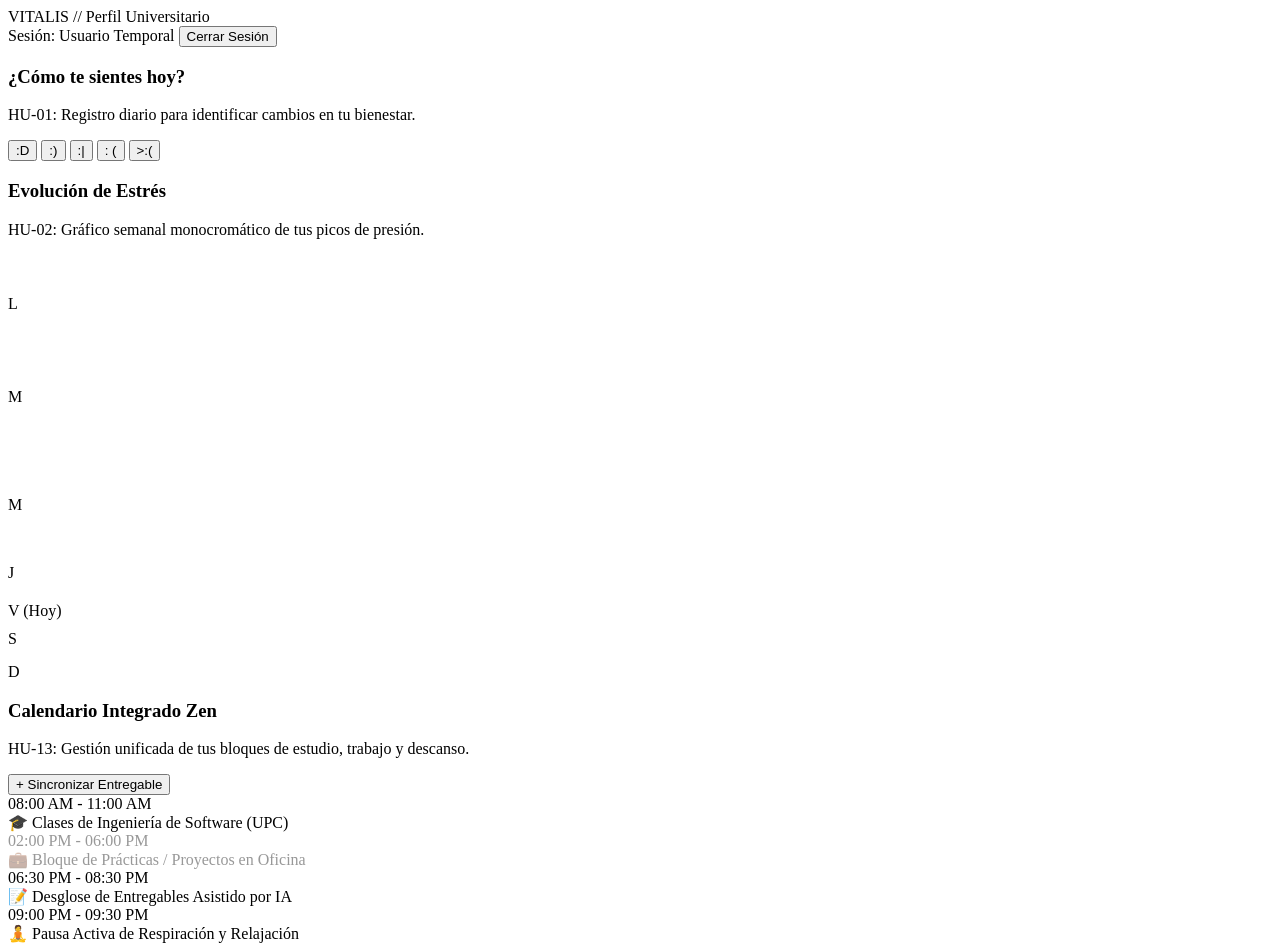
==== public/assets/HTML/dashboard.html @ 8b56e9eb "feat(assets): add dashboard layout with mood tracking, stress evolution, and integrated calendar fea" ====
<!DOCTYPE html>
<html lang="es">
<head>
    <meta charset="UTF-8">
    <meta name="viewport" content="width=device-width, initial-scale=1.0">
    <title>VITALIS - Dashboard Zen</title>
    <link rel="preconnect" href="https://fonts.googleapis.com">
    <link rel="preconnect" href="https://fonts.gstatic.com" crossorigin>
    <link href="https://fonts.googleapis.com/css2?family=Inter:wght@400;500;600&family=Playfair+Display:wght@400;600&display=swap" rel="stylesheet">
    <link rel="stylesheet" href="../styles/dashboard-styles.css">
</head>
<body>

<header class="dash-navbar">
    <div class="dash-nav-container">
        <span class="dash-brand">VITALIS // <span id="user-role-badge">Cargando...</span></span>
        <div class="user-profile-zone">
            <span id="welcome-user-text">Bienvenido</span>
            <button class="btn-logout" onclick="logout()">Cerrar Sesión</button>
        </div>
    </div>
</header>

<main class="dash-container">
    <div class="dash-grid-top">

        <div class="dash-card">
            <h3 class="dash-card-title">¿Cómo te sientes hoy?</h3>
            <p class="dash-card-subtitle">HU-01: Registro diario para identificar cambios en tu bienestar.</p>

            <div class="mood-selector-container">
                <button class="mood-btn" onclick="registerMood(':D', 'Excelente')">:D</button>
                <button class="mood-btn" onclick="registerMood(':)', 'Bueno')">:)</button>
                <button class="mood-btn" onclick="registerMood(':|', 'Neutral')">:|</button>
                <button class="mood-btn" onclick="registerMood(':(', 'Estresado')">: (</button>
                <button class="mood-btn" onclick="registerMood('>:(', 'Agotado')">&gt;:(</button>
            </div>
            <div id="mood-feedback-message" class="feedback-msg hidden-element"></div>
        </div>

        <div class="dash-card">
            <h3 class="dash-card-title">Evolución de Estrés</h3>
            <p class="dash-card-subtitle">HU-02: Gráfico semanal monocromático de tus picos de presión.</p>

            <div class="stress-chart-mock">
                <div class="chart-bar-container"><div class="chart-bar" style="height: 40px;"></div><span class="day-label">L</span></div>
                <div class="chart-bar-container"><div class="chart-bar" style="height: 75px;"></div><span class="day-label">M</span></div>
                <div class="chart-bar-container"><div class="chart-bar" style="height: 90px;"></div><span class="day-label">M</span></div>
                <div class="chart-bar-container"><div class="chart-bar" style="height: 50px;"></div><span class="day-label">J</span></div>
                <div class="chart-bar-container"><div class="chart-bar" id="live-stress-bar" style="height: 20px;"></div><span class="day-label-active">V (Hoy)</span></div>
                <div class="chart-bar-container"><div class="chart-bar" style="height: 10px;"></div><span class="day-label">S</span></div>
                <div class="chart-bar-container"><div class="chart-bar" style="height: 15px;"></div><span class="day-label">D</span></div>
            </div>
        </div>

    </div>

    <div class="dash-card mt-32">
        <div class="calendar-header-flex">
            <div>
                <h3 class="dash-card-title">Calendario Integrado Zen</h3>
                <p class="dash-card-subtitle">HU-13: Gestión unificada de tus bloques de estudio, trabajo y descanso.</p>
            </div>
            <button class="btn btn-primary" onclick="addCustomEvent()">+ Sincronizar Entregable</button>
        </div>

        <div class="calendar-timeline">
            <div class="time-block">
                <span class="time-label">08:00 AM - 11:00 AM</span>
                <div class="event-pill event-academic">🎓 Clases de Ingeniería de Software (UPC)</div>
            </div>
            <div class="time-block" id="conditional-work-block">
                <span class="time-label">02:00 PM - 06:00 PM</span>
                <div class="event-pill event-work">💼 Bloque de Prácticas / Proyectos en Oficina</div>
            </div>
            <div class="time-block">
                <span class="time-label">06:30 PM - 08:30 PM</span>
                <div class="event-pill event-study">📝 Desglose de Entregables Asistido por IA</div>
            </div>
            <div class="time-block">
                <span class="time-label">09:00 PM - 09:30 PM</span>
                <div class="event-pill event-rest">🧘 Pausa Activa de Respiración y Relajación</div>
            </div>
        </div>
    </div>
</main>

<script>
    // Verificación de datos de sesión simulada
    document.addEventListener('DOMContentLoaded', () => {
        const username = sessionStorage.getItem('vitalis_username') || 'Usuario Temporal';
        const role = sessionStorage.getItem('vitalis_role') || 'estudiante';

        document.getElementById('welcome-user-text').innerText = `Sesión: ${username}`;

        const roleBadge = document.getElementById('user-role-badge');
        if(role === 'estudiante') {
            roleBadge.innerText = 'Perfil Universitario';
            roleBadge.className = 'badge-student';
            // Los estudiantes puros ocultan el bloque fijo de oficina
            document.getElementById('conditional-work-block').style.opacity = '0.4';
        } else {
            roleBadge.innerText = 'Perfil Practicante Pre-Profesional';
            roleBadge.className = 'badge-intern';
        }
    });

    function registerMood(emoji, label) {
        const feedback = document.getElementById('mood-feedback-message');
        feedback.innerText = `Estado [${label}] registrado en tu historial diario con éxito.`;
        feedback.classList.remove('hidden-element');

        // Modificación dinámica del gráfico de estrés basado en el ánimo registrado (HU-02)
        const stressBar = document.getElementById('live-stress-bar');
        if(emoji === ':(' || emoji === '>:') {
            stressBar.style.height = '85px';
            stressBar.style.backgroundColor = '#666666';
        } else {
            stressBar.style.height = '30px';
            stressBar.style.backgroundColor = '#111111';
        }
    }

    function addCustomEvent() {
        alert("HU-13: Calendario unificado sincronizado de forma correcta. Se ha añadido la fecha límite al planificador.");
    }

    function logout() {
        sessionStorage.clear();
        window.location.href = 'login.html';
    }
</script>
</body>
</html>
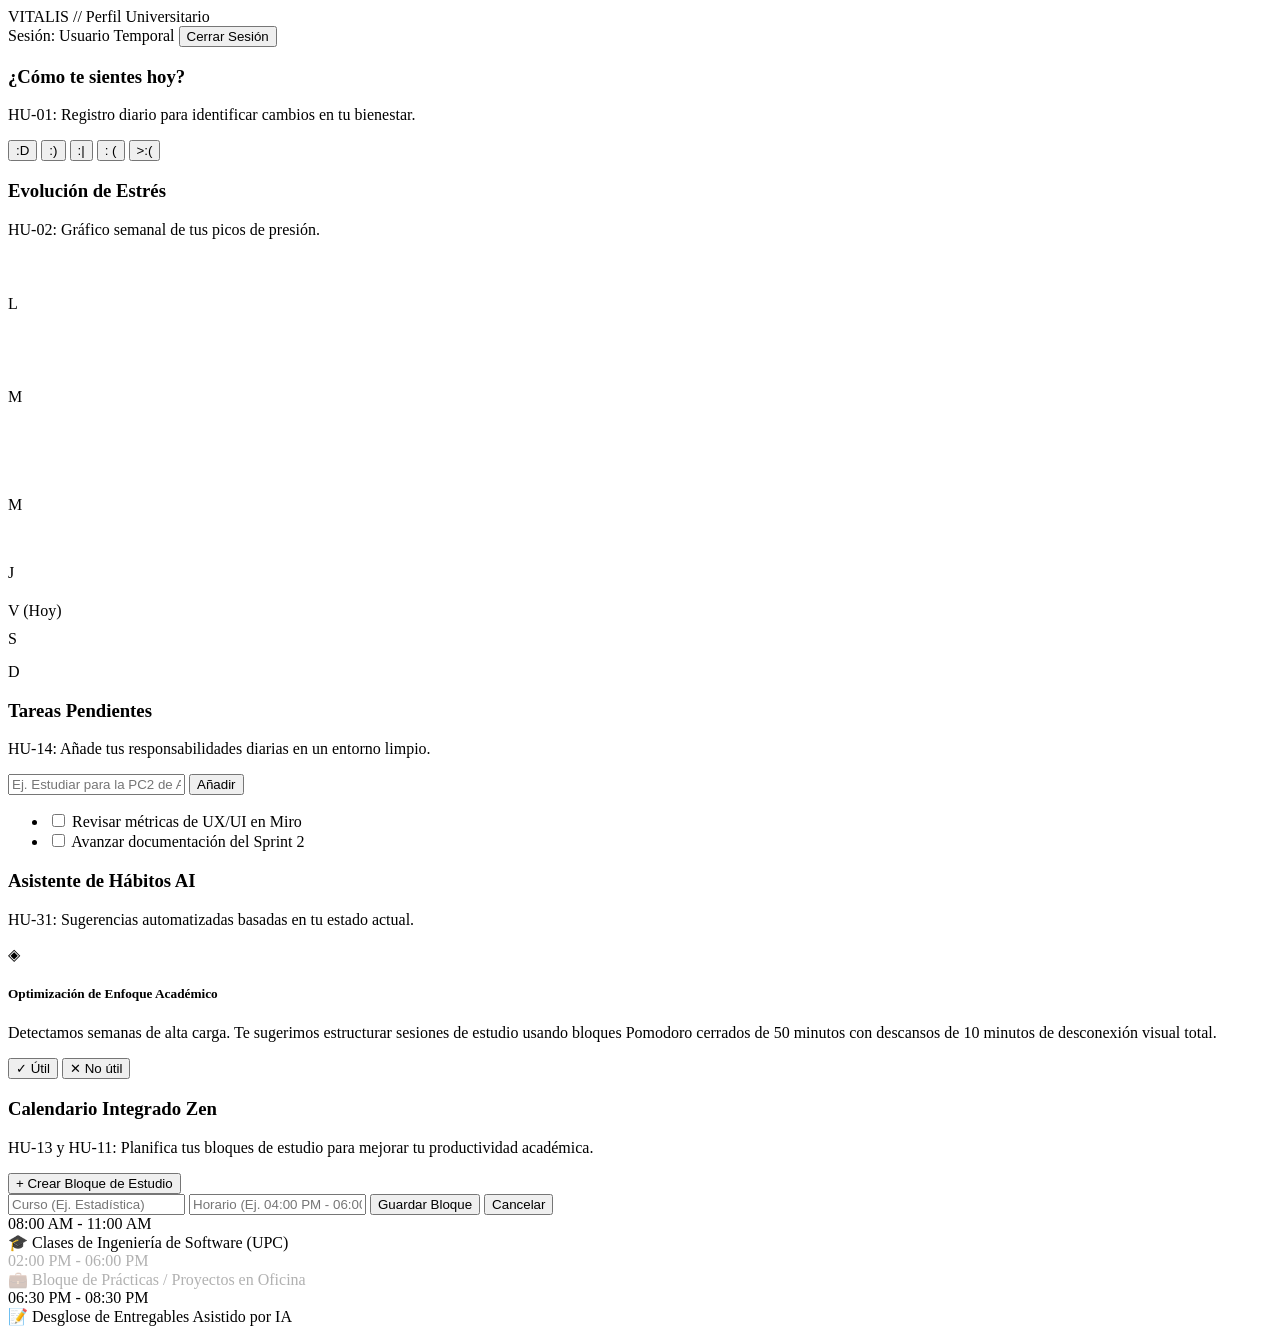
==== commit d1e918a3: "feat(assets): add task management, AI habit assistant, and study block planner to dashboard" ====
--- a/public/assets/HTML/dashboard.html
+++ b/public/assets/HTML/dashboard.html
@@ -7,7 +7,8 @@
     <link rel="preconnect" href="https://fonts.googleapis.com">
     <link rel="preconnect" href="https://fonts.gstatic.com" crossorigin>
     <link href="https://fonts.googleapis.com/css2?family=Inter:wght@400;500;600&family=Playfair+Display:wght@400;600&display=swap" rel="stylesheet">
-    <link rel="stylesheet" href="../styles/dashboard-styles.css">
+    <link rel="stylesheet" href="../styles/dashboard-style.css">
+
 </head>
 <body>
 
@@ -22,12 +23,11 @@
 </header>
 
 <main class="dash-container">
+
     <div class="dash-grid-top">
-
         <div class="dash-card">
             <h3 class="dash-card-title">¿Cómo te sientes hoy?</h3>
             <p class="dash-card-subtitle">HU-01: Registro diario para identificar cambios en tu bienestar.</p>
-
             <div class="mood-selector-container">
                 <button class="mood-btn" onclick="registerMood(':D', 'Excelente')">:D</button>
                 <button class="mood-btn" onclick="registerMood(':)', 'Bueno')">:)</button>
@@ -40,8 +40,7 @@
 
         <div class="dash-card">
             <h3 class="dash-card-title">Evolución de Estrés</h3>
-            <p class="dash-card-subtitle">HU-02: Gráfico semanal monocromático de tus picos de presión.</p>
-
+            <p class="dash-card-subtitle">HU-02: Gráfico semanal de tus picos de presión.</p>
             <div class="stress-chart-mock">
                 <div class="chart-bar-container"><div class="chart-bar" style="height: 40px;"></div><span class="day-label">L</span></div>
                 <div class="chart-bar-container"><div class="chart-bar" style="height: 75px;"></div><span class="day-label">M</span></div>
@@ -52,6 +51,41 @@
                 <div class="chart-bar-container"><div class="chart-bar" style="height: 15px;"></div><span class="day-label">D</span></div>
             </div>
         </div>
+    </div>
+
+    <div class="dash-grid-top mt-32">
+
+        <div class="dash-card">
+            <h3 class="dash-card-title">Tareas Pendientes</h3>
+            <p class="dash-card-subtitle">HU-14: Añade tus responsabilidades diarias en un entorno limpio.</p>
+
+            <form onsubmit="addTask(event)" class="inline-form-zen">
+                <input type="text" id="task-input" required placeholder="Ej. Estudiar para la PC2 de Arquitectura" class="form-input task-input-flex">
+                <button type="submit" class="btn btn-primary btn-add-task">Añadir</button>
+            </form>
+
+            <ul id="task-list-zen" class="task-list-container">
+                <li class="task-item-zen"><input type="checkbox" onchange="toggleTask(this)"> <span>Revisar métricas de UX/UI en Miro</span></li>
+                <li class="task-item-zen"><input type="checkbox" onchange="toggleTask(this)"> <span>Avanzar documentación del Sprint 2</span></li>
+            </ul>
+        </div>
+
+        <div class="dash-card">
+            <h3 class="dash-card-title">Asistente de Hábitos AI</h3>
+            <p class="dash-card-subtitle">HU-31: Sugerencias automatizadas basadas en tu estado actual.</p>
+
+            <div class="ai-recommendation-box">
+                <div class="ai-icon-pulse">◈</div>
+                <div class="ai-text-content">
+                    <h5 id="ai-suggestion-title">Analizando carga cognitiva...</h5>
+                    <p id="ai-suggestion-body">Cargando recomendación Zen personalizada para tu jornada de hoy.</p>
+                </div>
+            </div>
+            <div class="ai-feedback-actions">
+                <button class="btn-feedback-zen" onclick="feedbackAI(true)">✓ Útil</button>
+                <button class="btn-feedback-zen" onclick="feedbackAI(false)">✕ No útil</button>
+            </div>
+        </div>
 
     </div>
 
@@ -59,12 +93,22 @@
         <div class="calendar-header-flex">
             <div>
                 <h3 class="dash-card-title">Calendario Integrado Zen</h3>
-                <p class="dash-card-subtitle">HU-13: Gestión unificada de tus bloques de estudio, trabajo y descanso.</p>
-            </div>
-            <button class="btn btn-primary" onclick="addCustomEvent()">+ Sincronizar Entregable</button>
-        </div>
-
-        <div class="calendar-timeline">
+                <p class="dash-card-subtitle">HU-13 y HU-11: Planifica tus bloques de estudio para mejorar tu productividad académica.</p>
+            </div>
+
+            <button class="btn btn-primary" onclick="openStudyBlockForm()">+ Crear Bloque de Estudio</button>
+        </div>
+
+        <div id="study-block-form" class="study-form-container hidden-element">
+            <div class="form-group-row">
+                <input type="text" id="study-subject" placeholder="Curso (Ej. Estadística)" class="form-input">
+                <input type="text" id="study-time" placeholder="Horario (Ej. 04:00 PM - 06:00 PM)" class="form-input">
+                <button class="btn btn-primary" onclick="saveStudyBlock()">Guardar Bloque</button>
+                <button class="btn-logout btn-cancel-zen" onclick="openStudyBlockForm()">Cancelar</button>
+            </div>
+        </div>
+
+        <div class="calendar-timeline" id="calendar-timeline-events">
             <div class="time-block">
                 <span class="time-label">08:00 AM - 11:00 AM</span>
                 <div class="event-pill event-academic">🎓 Clases de Ingeniería de Software (UPC)</div>
@@ -77,16 +121,23 @@
                 <span class="time-label">06:30 PM - 08:30 PM</span>
                 <div class="event-pill event-study">📝 Desglose de Entregables Asistido por IA</div>
             </div>
-            <div class="time-block">
-                <span class="time-label">09:00 PM - 09:30 PM</span>
-                <div class="event-pill event-rest">🧘 Pausa Activa de Respiración y Relajación</div>
-            </div>
         </div>
     </div>
 </main>
 
 <script>
-    // Verificación de datos de sesión simulada
+    // Configuración de recomendaciones AI dinámicas basadas en el rol (HU-31)
+    const aiRecommendations = {
+        estudiante: {
+            title: "Optimización de Enfoque Académico",
+            body: "Detectamos semanas de alta carga. Te sugerimos estructurar sesiones de estudio usando bloques Pomodoro cerrados de 50 minutos con descansos de 10 minutos de desconexión visual total."
+        },
+        practicante: {
+            title: "Mitigación del Sedentarismo y Presión",
+            body: "Has acumulado más de 2 horas continuas en entornos de oficina. Sigue la guía de estiramientos ergonómicos para liberar la tensión acumulada en el cuello y la espalda."
+        }
+    };
+
     document.addEventListener('DOMContentLoaded', () => {
         const username = sessionStorage.getItem('vitalis_username') || 'Usuario Temporal';
         const role = sessionStorage.getItem('vitalis_role') || 'estudiante';
@@ -97,22 +148,105 @@
         if(role === 'estudiante') {
             roleBadge.innerText = 'Perfil Universitario';
             roleBadge.className = 'badge-student';
-            // Los estudiantes puros ocultan el bloque fijo de oficina
-            document.getElementById('conditional-work-block').style.opacity = '0.4';
+            document.getElementById('conditional-work-block').style.opacity = '0.3';
         } else {
             roleBadge.innerText = 'Perfil Practicante Pre-Profesional';
             roleBadge.className = 'badge-intern';
         }
+
+        // Inyección dinámica de la sugerencia personalizada de hábitos (HU-31)
+        const recommendation = aiRecommendations[role] || aiRecommendations.estudiante;
+        document.getElementById('ai-suggestion-title').innerText = recommendation.title;
+        document.getElementById('ai-suggestion-body').innerText = recommendation.body;
     });
+
+    // Lógica interactiva para HU-14: Registrar tareas pendientes
+    function addTask(e) {
+        e.preventDefault();
+        const input = document.getElementById('task-input');
+        if (!input.value.trim()) return;
+
+        const list = document.getElementById('task-list-zen');
+        const li = document.createElement('li');
+        li.className = 'task-item-zen';
+
+        const checkbox = document.createElement('input');
+        checkbox.type = 'checkbox';
+        checkbox.addEventListener('change', function () { toggleTask(this); });
+
+        const span = document.createElement('span');
+        span.textContent = input.value.trim();
+
+        li.appendChild(checkbox);
+        li.appendChild(span);
+        list.appendChild(li);
+        input.value = '';
+    }
+
+    function toggleTask(checkbox) {
+        const text = checkbox.nextElementSibling;
+        if (checkbox.checked) {
+            text.style.textDecoration = 'line-through';
+            text.style.opacity = '0.5';
+        } else {
+            text.style.textDecoration = 'none';
+            text.style.opacity = '1';
+        }
+    }
+
+    // Lógica interactiva para HU-31: Feedback de la IA
+    function feedbackAI(isUseful) {
+        alert(isUseful
+            ? "¡Gracias! El algoritmo priorizará este tipo de recomendaciones en tu bitácora Zen."
+            : "Entendido. Ajustaremos los parámetros de IA para descartar este tema en tus próximas jornadas."
+        );
+    }
+
+    // Lógica interactiva para HU-11: Crear horarios de estudio
+    function openStudyBlockForm() {
+        const form = document.getElementById('study-block-form');
+        form.classList.toggle('hidden-element');
+    }
+
+    function saveStudyBlock() {
+        const subject = document.getElementById('study-subject').value;
+        const time = document.getElementById('study-time').value;
+
+        if (!subject || !time) {
+            alert("Por favor completa los campos del horario de estudio.");
+            return;
+        }
+
+        const timeline = document.getElementById('calendar-timeline-events');
+        const block = document.createElement('div');
+        block.className = 'time-block';
+
+        const timeLabel = document.createElement('span');
+        timeLabel.className = 'time-label';
+        timeLabel.textContent = time;
+
+        const pill = document.createElement('div');
+        pill.className = 'event-pill event-study';
+        pill.textContent = `🎓 Repaso Académico: ${subject}`;
+
+        block.appendChild(timeLabel);
+        block.appendChild(pill);
+
+        timeline.appendChild(block);
+
+        // Limpiar y cerrar formulario
+        document.getElementById('study-subject').value = '';
+        document.getElementById('study-time').value = '';
+        openStudyBlockForm();
+    }
 
     function registerMood(emoji, label) {
         const feedback = document.getElementById('mood-feedback-message');
         feedback.innerText = `Estado [${label}] registrado en tu historial diario con éxito.`;
         feedback.classList.remove('hidden-element');
 
-        // Modificación dinámica del gráfico de estrés basado en el ánimo registrado (HU-02)
         const stressBar = document.getElementById('live-stress-bar');
-        if(emoji === ':(' || emoji === '>:') {
+        if(emoji === ':(' || emoji === '>:(') {
             stressBar.style.height = '85px';
             stressBar.style.backgroundColor = '#666666';
         } else {
@@ -121,10 +255,6 @@
         }
     }
 
-    function addCustomEvent() {
-        alert("HU-13: Calendario unificado sincronizado de forma correcta. Se ha añadido la fecha límite al planificador.");
-    }
-
     function logout() {
         sessionStorage.clear();
         window.location.href = 'login.html';
